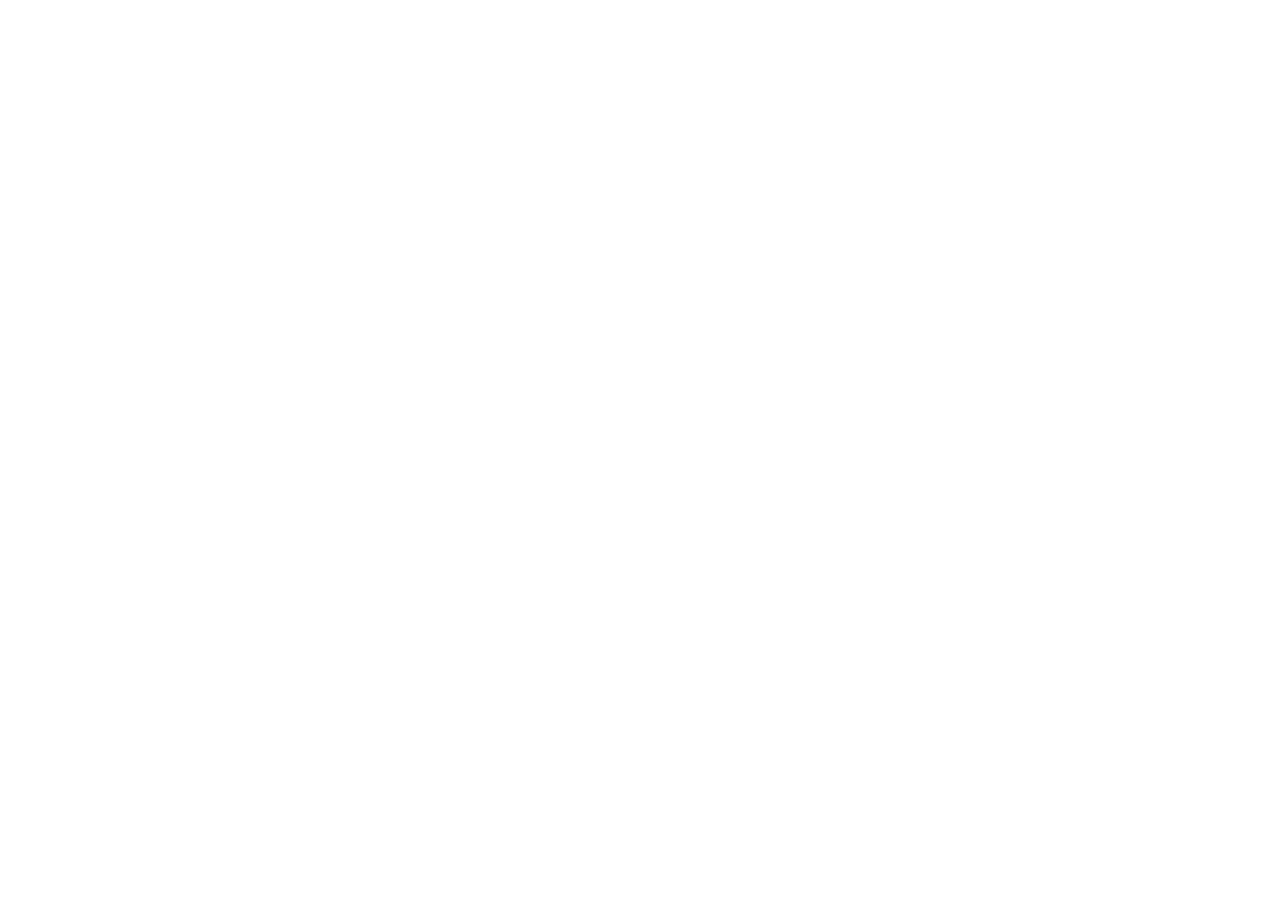
==== Quizapp.html @ 9610f7d8 "first Save" ====
<!DOCTYPE html>
<html lang="en">
<head>
    <meta charset="UTF-8">
    <meta name="viewport" content="width=device-width, initial-scale=1.0">
    <title>Quizapp</title>
</head>
<body>
    
</body>
</html>
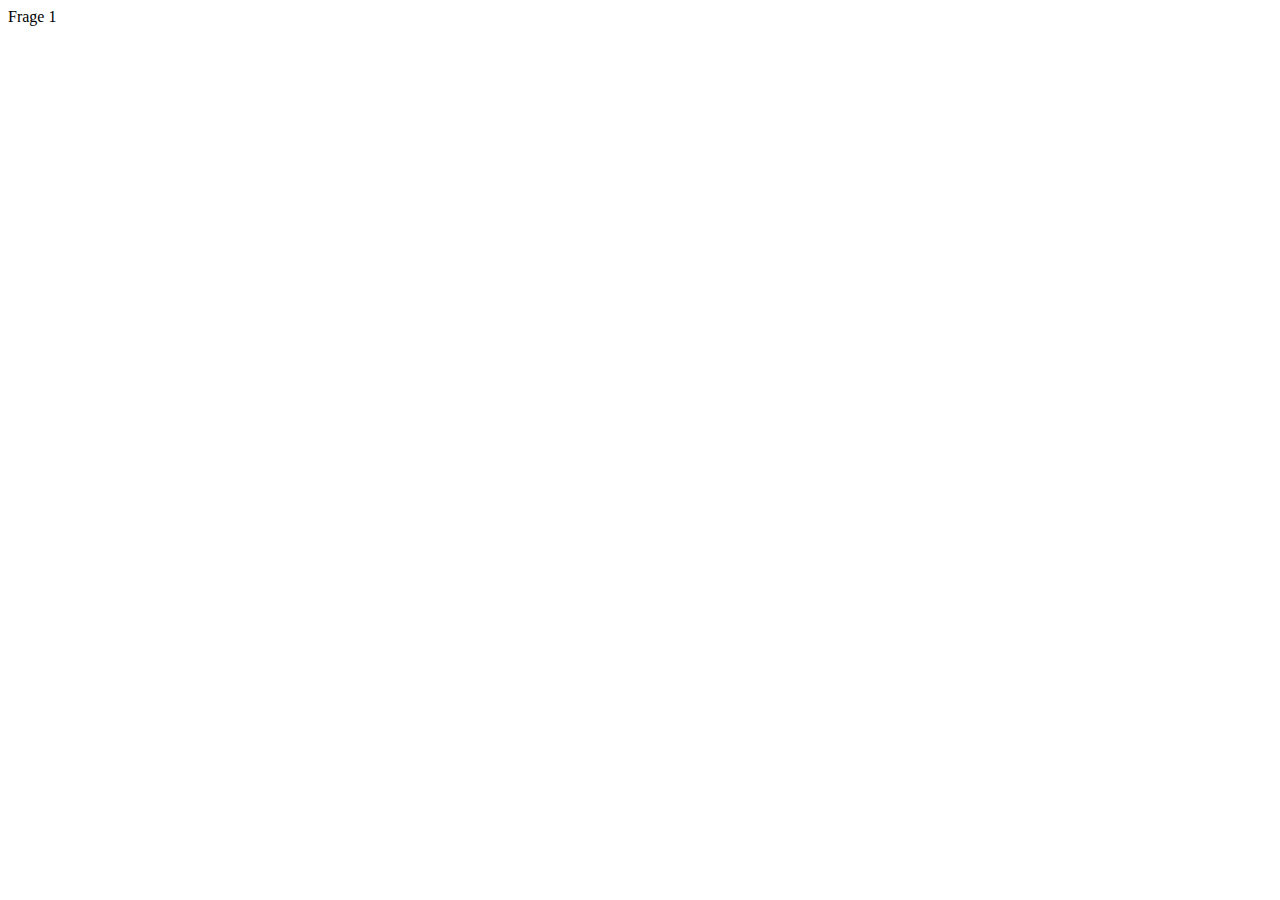
==== commit 634cee4b: "second save" ====
--- a/Quizapp.html
+++ b/Quizapp.html
@@ -6,6 +6,6 @@
     <title>Quizapp</title>
 </head>
 <body>
-    
+    <div>Frage 1</div>
 </body>
 </html>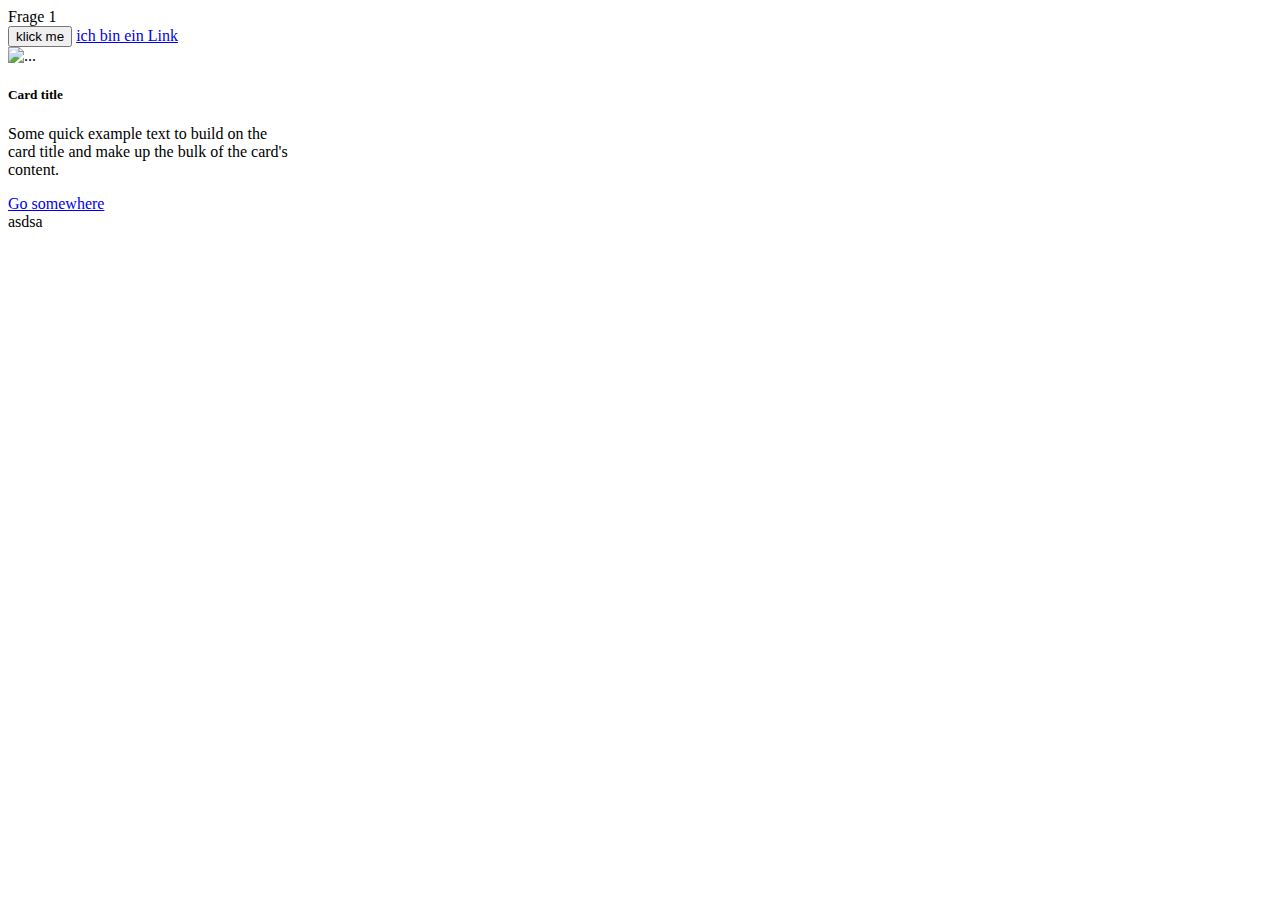
==== commit b6a92012: "ignore update" ====
--- a/Quizapp.html
+++ b/Quizapp.html
@@ -1,11 +1,28 @@
 <!DOCTYPE html>
 <html lang="en">
+
 <head>
     <meta charset="UTF-8">
     <meta name="viewport" content="width=device-width, initial-scale=1.0">
     <title>Quizapp</title>
+    <link rel="stylesheet" href="node_modules/bootstrap/dist/css/bootstrap.min.css">
 </head>
+
 <body>
     <div>Frage 1</div>
+    <button class="btn btn-secondary">klick me</button>
+    <a href="#">ich bin ein Link</a>
+
+    <div class="card" style="width: 18rem;">
+        <img src="..." class="card-img-top" alt="...">
+        <div class="card-body">
+            <h5 class="card-title">Card title</h5>
+            <p class="card-text">Some quick example text to build on the card title and make up the bulk of the card's
+                content.</p>
+            <a href="#" class="btn btn-primary">Go somewhere</a>
+        </div>
+    </div>
+    <div>asdsa</div>
 </body>
+
 </html>